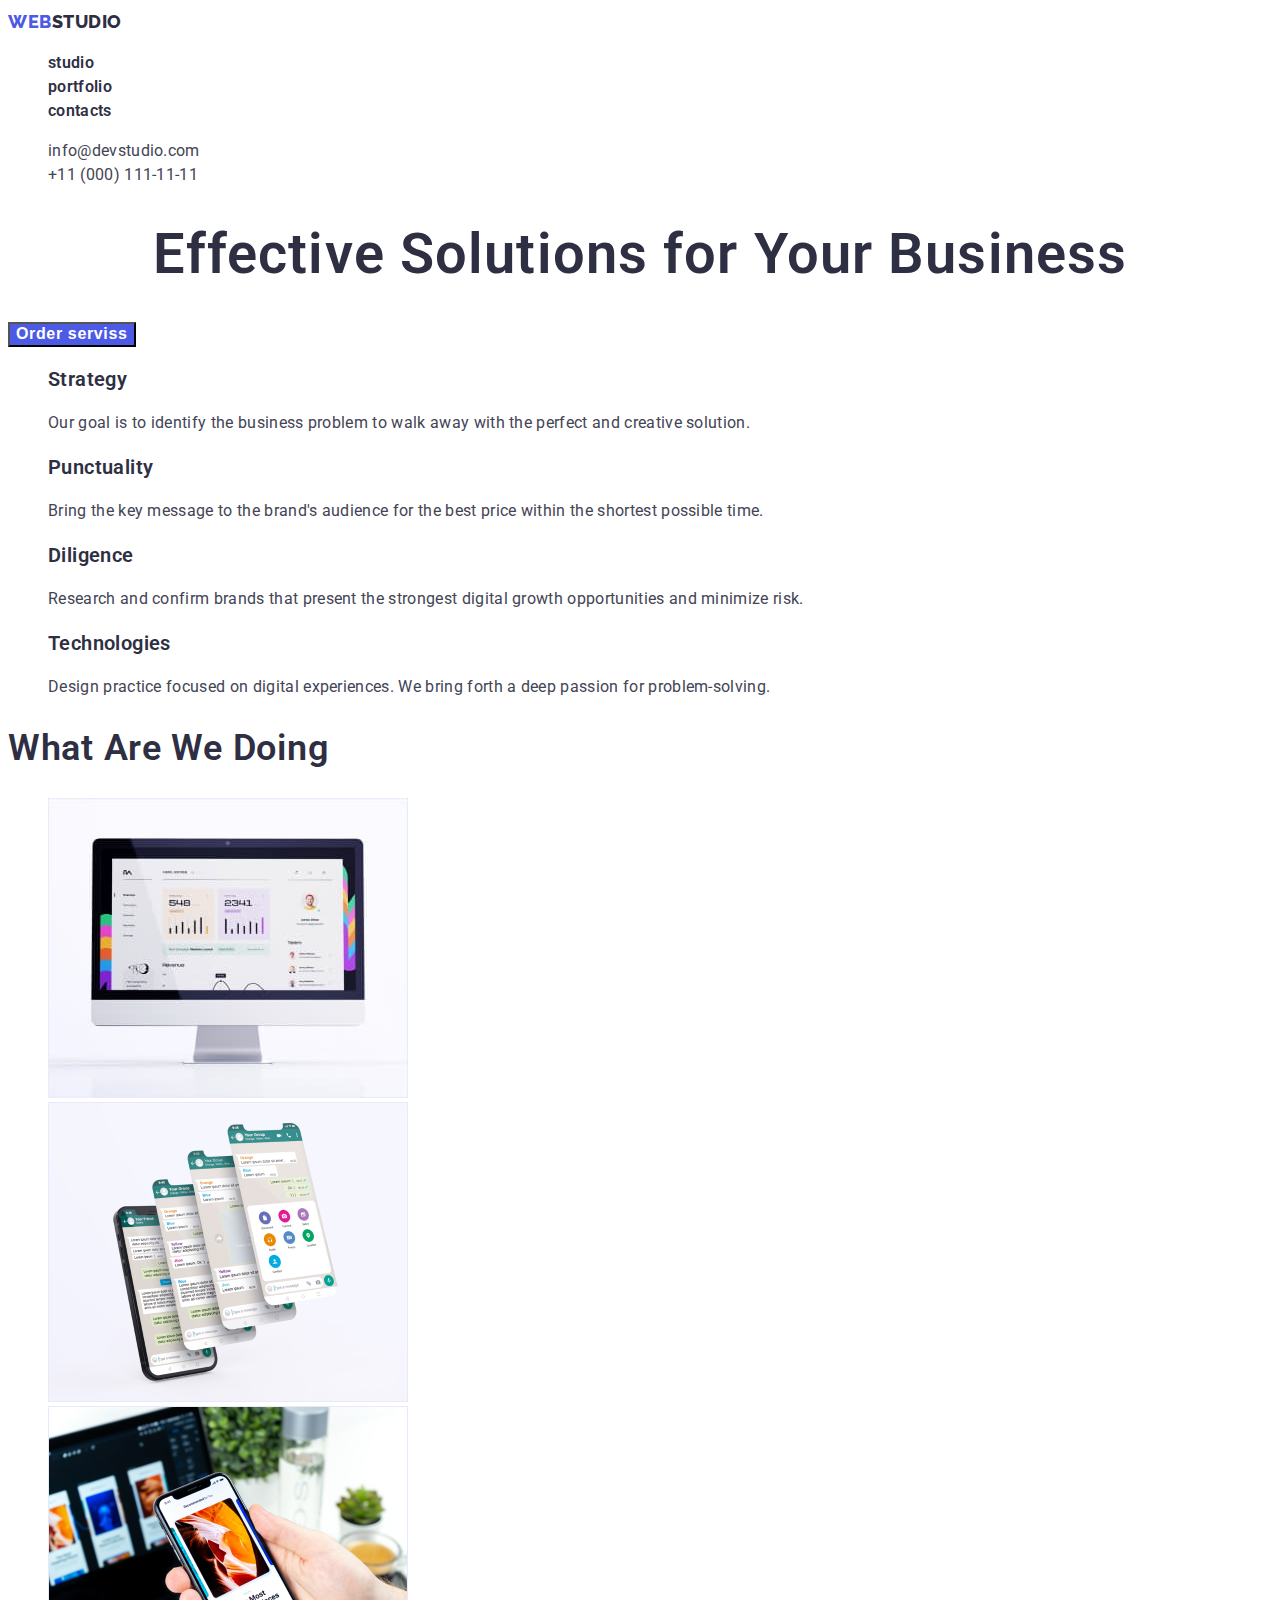
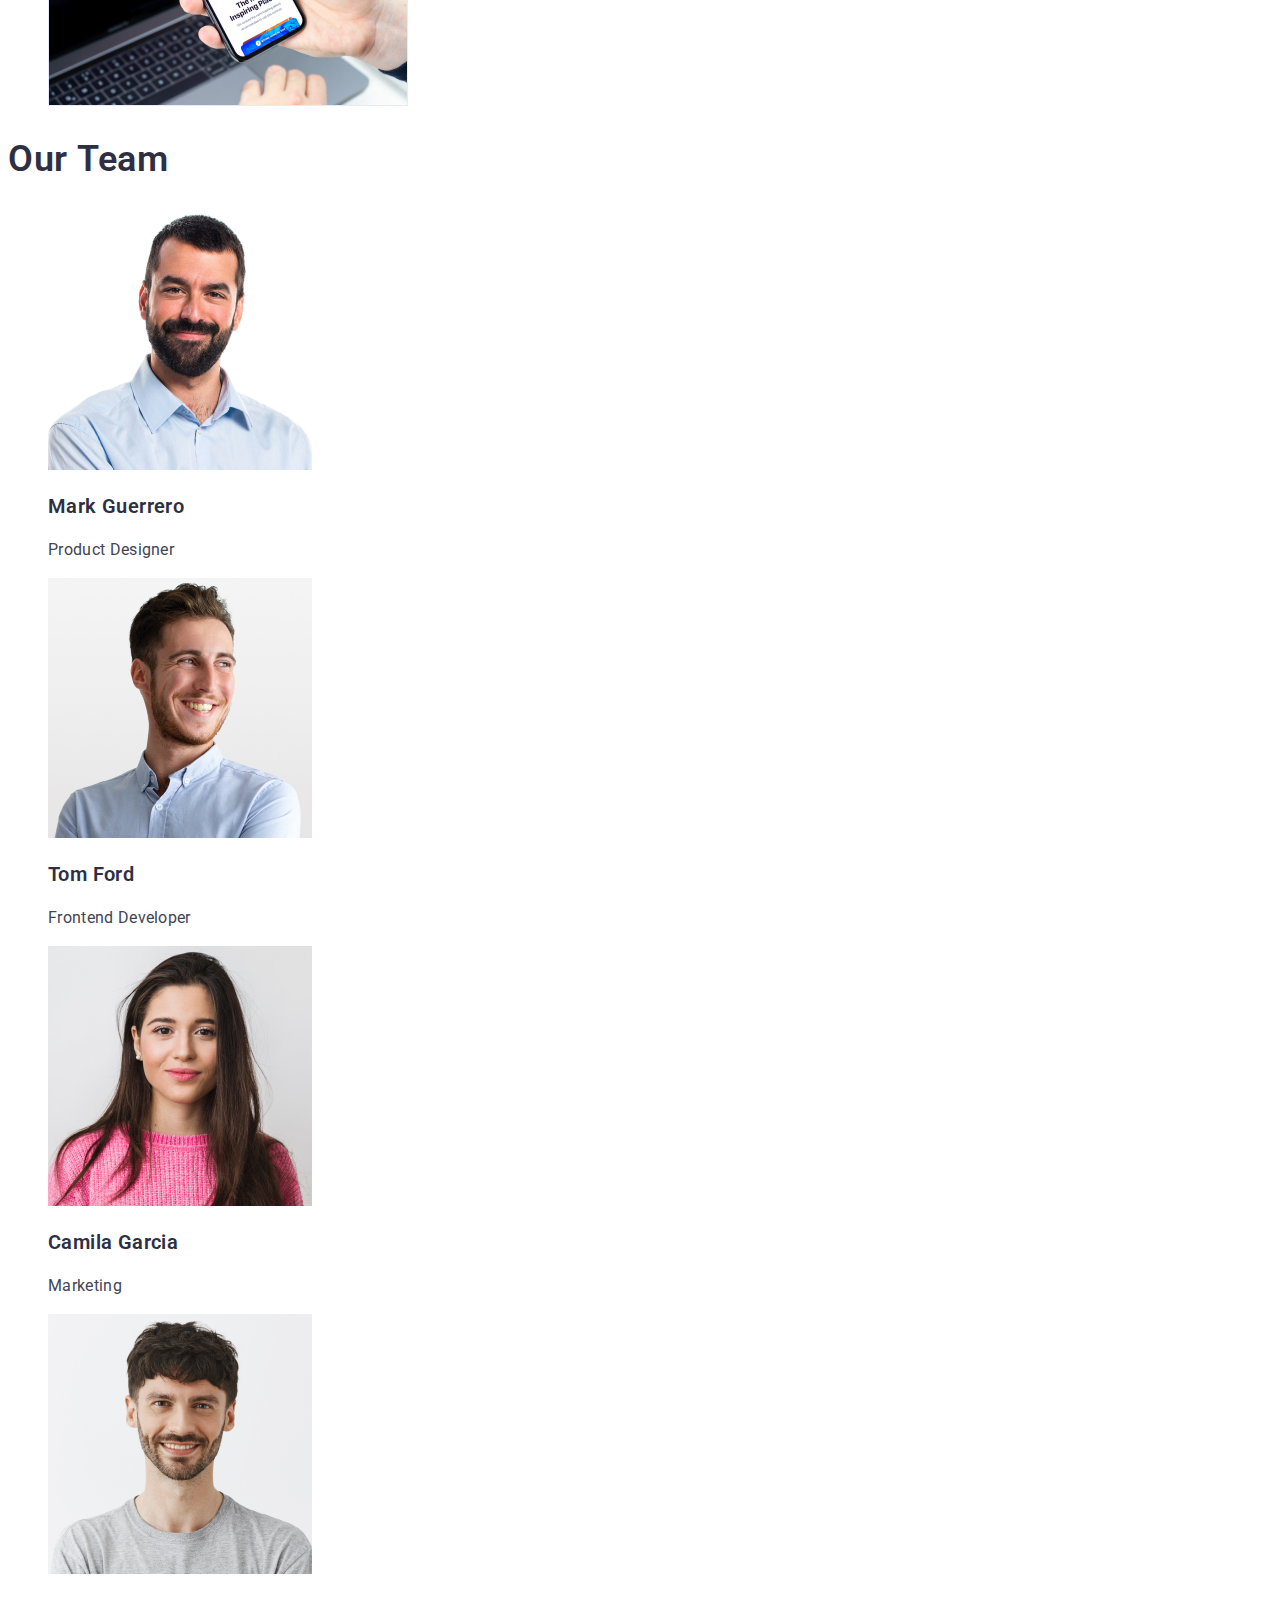
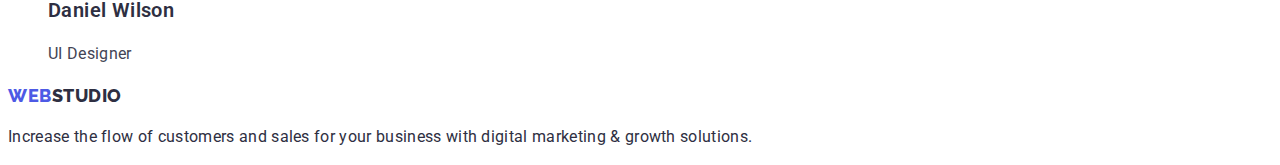
==== index.html @ 3de78f37 "додає стилі для тексту першої сторінки" ====
<!DOCTYPE html>
<html lang="en">
<head>
    <meta charset="UTF-8">
    <meta http-equiv="X-UA-Compatible" content="IE=edge">
    <meta name="viewport" content="width=device-width, initial-scale=1.0">
    <title>Module 1</title>
    <link rel="preconnect" href="https://fonts.googleapis.com">
<link rel="preconnect" href="https://fonts.gstatic.com" crossorigin>
<link href="https://fonts.googleapis.com/css2?family=Raleway:wght@800&family=Roboto:wght@400;500&display=swap" rel="stylesheet">
    <link rel="stylesheet" href="./styles/styles.css">
</head>
<body>
    <!--header-->
    <header class="page-header">
        <nav class="page-nav">
        <a class="logo link" href=""><span class="logo-web">Web</span>Studio</a>
        <ul class=" menu list">
            <li class="menu-item"><a class="menu-link link" href="">studio</a></li>
            <li class="menu-item"><a class="menu-link link" href="">portfolio</a></li>
            <li class="menu-item"><a class="menu-link link" href="">contacts</a></li>

        </ul>
        </nav>
        <ul class=" contact list">
            <li><a class=" contact-mail link" target="_blank" href="mailto:info@devstudio.com">info@devstudio.com</a></li>
                <li><a class=" contact-tel link" href="tel:+11(000)111-11-11">+11 (000) 111-11-11</a></li>
        
        </ul>
    
    </header>
       <!--hero-->
    <main>
        <section class="hero">
            <h1 class="main-title">
                Effective Solutions for Your Business            </h1>
            <button class="modal-btn">
                  Order serviss
            </button>
        </section>
        <section><!--<h2>section2><h/2-->
            <ul class=" service list">
                <li><h3 class="service-title">Strategy</h3><p class="servis-text">Our goal is to identify the business
                    problem to walk away with the perfect and creative solution.</p></li>
                <li><h3 class="service-title">Punctuality</h3><p class="servis-text">Bring the key message to the brand's audience for the best price within the shortest possible time.</p></li>
                <li><h3 class="service-title">Diligence</h3><p class="servis-text">Research and confirm brands that present the strongest digital growth opportunities and minimize risk.</p></li>
                <li><h3 class="service-title">Technologies</h3><p class="servis-text">Design practice focused on digital experiences. We bring forth a deep passion for problem-solving.</p></li>   
            </ul>
        </section>
        <section>
            <h2 class="about">
                What are we doing    
            </h2>
            <ul class="list">
                <li class="about-work"> 
                      <img width="360" height="300" src="./img/Rectangle71.jpg" alt="photo-1">
                </li>
                <li class="about-work">  
                      <img width="360" height="300" src="./img/Rectangle72.jpg" alt="photo-2">
                </li>
                <li class="about-work">        
                      <img width="360" height="300" src="./img/Rectangle73.jpg" alt="photo-3">
                </li>
                
            </ul>
        </section>
        <section>
            <h2 class="about">Our Team</h2>
            <ul class="list">
                <li class="about-tiam">
                    <img width="264" height="260" src="./img/markguerrero.png" alt="Mark-Guerrero">
                    <h3 class="about-title">Mark Guerrero</h3>
                    <p class="about-text"> Product Designer  </p>
                </li>
                <li class="about-tiam">
                    <img width="264" height="260"src="./img/tomford.png" alt="Tom-Ford">
                    <h3 class="about-title">Tom Ford</h3>
                    <p class="about-text">Frontend Developer</p>
                </li>
                <li class="about-tiam">
                    <img width="264" height="260"src="./img/camilagarcia.png" alt="Camila-Garcia">
                <h3 class="about-title">Camila Garcia</h3>
                <p class="about-text">Marketing</p>
                </li>
                <li class="about-tiam">
                    <img width="264" height="260" src="./img/danielwilson.png" alt="daniel Wilson">
                <h3 class="about-title">Daniel Wilson</h3>
                <p class="about-text">UI Designer</p>
                </li>

            </ul>

        </section>
    </main>
    <footer class="page-footer" >
        <a class="logo link" href=""><span class="logo-web">Web</span>Studio</a>
        <p class="page-footer-text">
            Increase the flow of customers and sales for your business with digital marketing & growth solutions.
        </p>       
    </footer>
</body>
</html>
---- styles/styles.css ----
.list {list-style: none;}
.link {text-decoration: none;}
/* header */
body
{font-family: 'Roboto',sans-serif;
color: #2E2F42;}

.logo-web:hover,
.logo-web:focus{
    color: #4D5AE5;;
}
.logo:hover,
.logo:focus{
    color:#4D5AE5;}

.menu-link{
font-weight: 600;
font-size: 16px;
line-height: 1.5;
letter-spacing: 0.02em;
color: #2E2F42;}
.menu-link:hover,
.menu-link:focus{
    color: #4D5AE5;
}
.contact-mail {
  font-weight: 400;
font-size: 16px;
line-height: 1.5;
letter-spacing: 0.02em;
color: #434455;
}
.contact-mail:hover,:focus
{ color: #4D5AE5;}
.contact-tel{
    font-family: 'Roboto';
    font-weight: 400;
    font-size: 16px;
    line-height: 1.5;
    letter-spacing: 0.02em;
    color: #434455;
}
.contact-tel:hover,:focus{color: #4D5AE5;}
.logo{
    font-family: 'Raleway',sans-serif;
font-weight: 800;
font-size: 18px;
line-height: 1.5;
display: flex;
letter-spacing: 0.03em;
text-transform: uppercase;
color: #2E2F42;
}
.logo-web{
    color: #4D5AE5;
}
/*============ hero ===========*/

.main-title{
    font-weight: 600;
    font-size: 56px;
    line-height: 1.07;  
    text-align: center;
    letter-spacing: 0.02em;
    /* color: #FFFFFF;} */}
.modal-btn{
    font-weight: 600;
    font-size: 16px;
    line-height: 1.18;
    display: flex;
    align-items: center;
    letter-spacing: 0.04em;
    color: #FFFFFF;
background: #4D5AE5;}
.modal-btn:hover,:focus
{color: #404BBF;}
/* ----section2---- */
.service-title{
font-weight: 600;
font-size: 20px;
line-height: 1.2;
letter-spacing: 0.02em;
color: #2E2F42;
}
.servis-text{
font-weight: 400;
font-size: 16px;
line-height: 1.5;
letter-spacing: 0.02em;
color: #434455;
}
.about{
    font-weight: 600;
font-size: 36px;
line-height: 1.1;
letter-spacing: 0.02em;
text-transform: capitalize;
color: #2E2F42;
}
.about-title{
    font-weight: 600;
font-size: 20px;
line-height: 1.2;
letter-spacing: 0.02em;
color: #2E2F42;
}
.about-text{
font-weight: 400;
font-size: 16px;
line-height: 1.5;
letter-spacing: 0.02em;
color: #434455;}
/* -----footer----- */
.page-footer-text{
 font-weight: 400;
font-size: 16px;
line-height: 1.5;
letter-spacing: 0.02em;
/* color: #E7E9FC; */
}
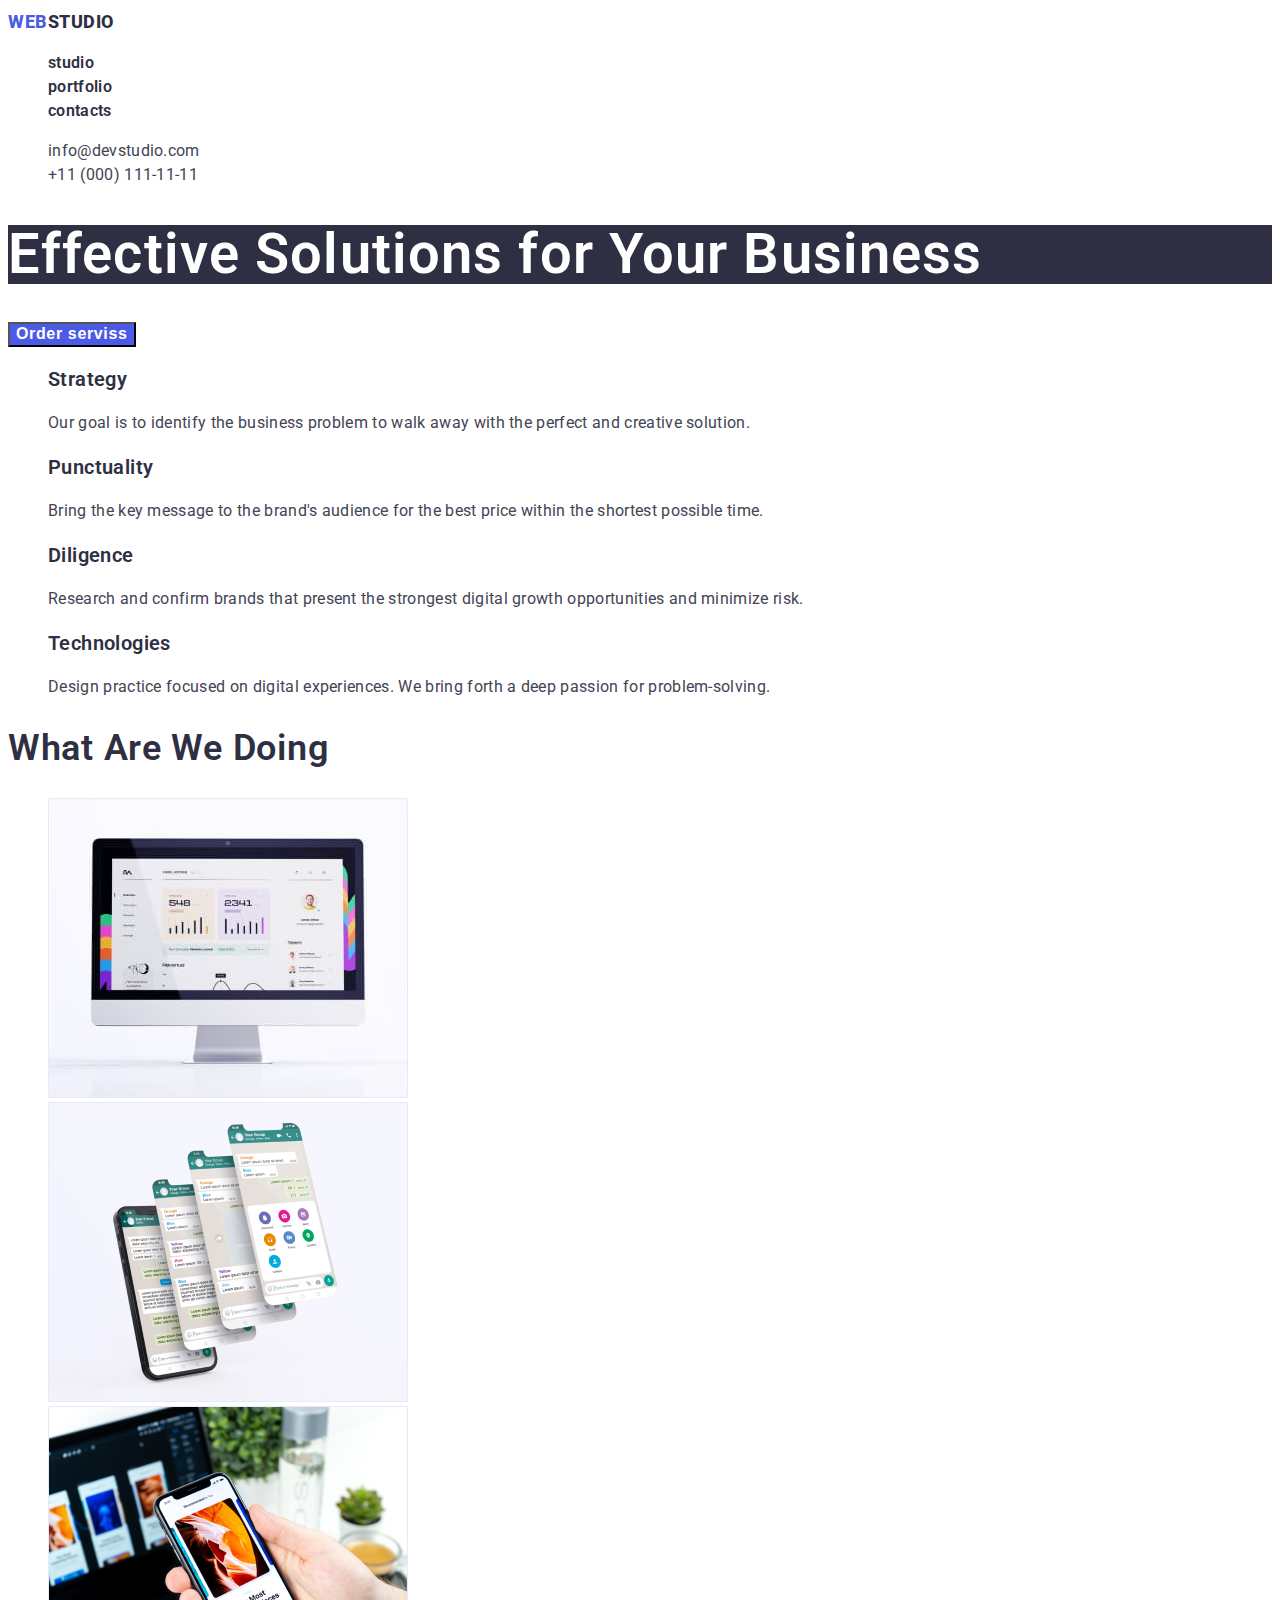
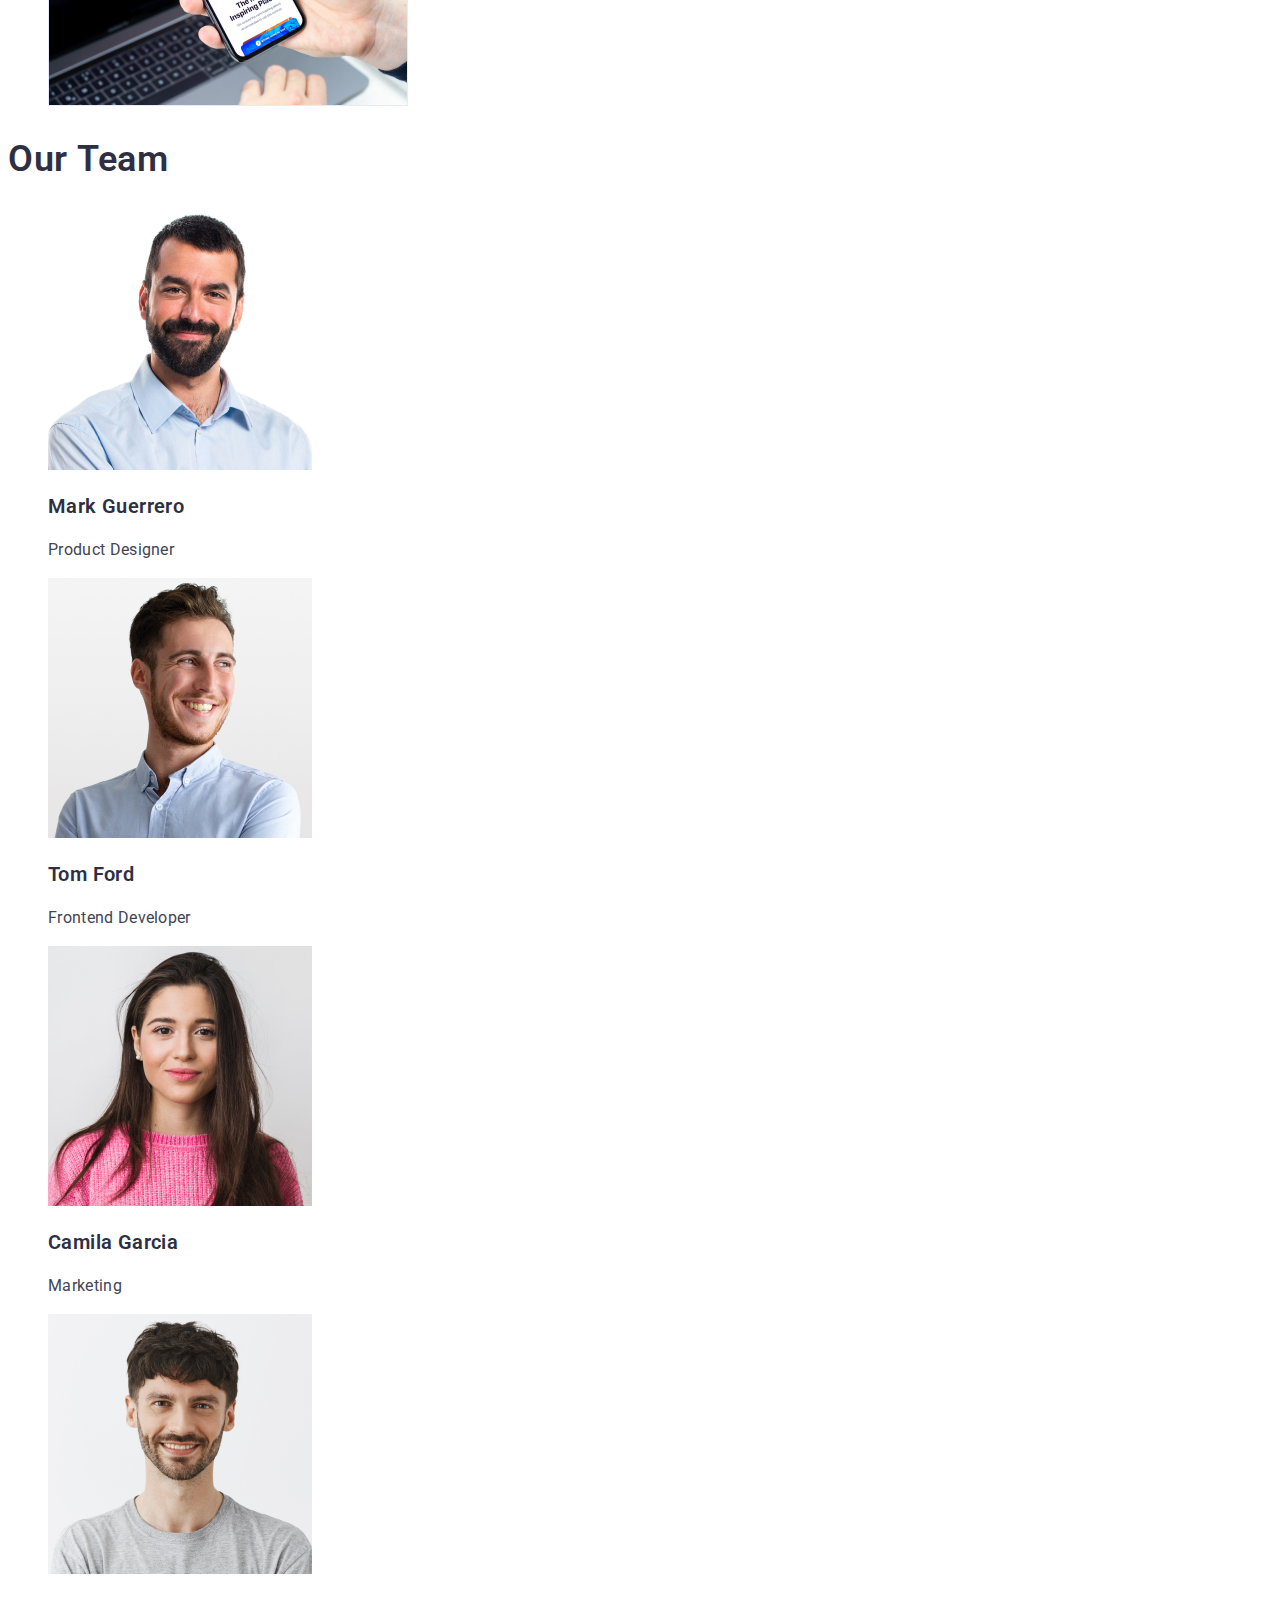
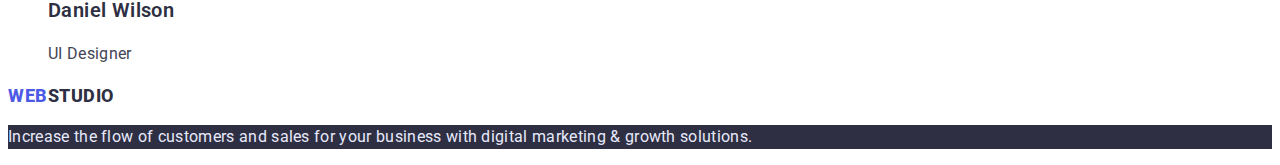
==== commit 49423bf5: "додає сторінку портфоліо" ====
--- a/index.html
+++ b/index.html
@@ -33,7 +33,7 @@
     <main>
         <section class="hero">
             <h1 class="main-title">
-                Effective Solutions for Your Business            </h1>
+                Effective Solutions for Your Business</h1>
             <button class="modal-btn">
                   Order serviss
             </button>
--- a/styles/styles.css
+++ b/styles/styles.css
@@ -1,55 +1,59 @@
+:root{
+    --primary-font:'Roboto',sans-serif ;
+    --secondary-font:'Raleway',sans-serif;
+    --primari-text-color:#2E2F42;
+    --secondary-text-color:#434455;
+}
 .list {list-style: none;}
 .link {text-decoration: none;}
 /* header */
 body
-{font-family: 'Roboto',sans-serif;
-color: #2E2F42;}
+{font-family: var(--primary-font);
+}
 
 .logo-web:hover,
 .logo-web:focus{
     color: #4D5AE5;;
 }
-.logo:hover,
-.logo:focus{
-    color:#4D5AE5;}
+
 
 .menu-link{
 font-weight: 600;
 font-size: 16px;
 line-height: 1.5;
 letter-spacing: 0.02em;
-color: #2E2F42;}
+color: var(--primari-text-color);
+}
 .menu-link:hover,
 .menu-link:focus{
     color: #4D5AE5;
 }
 .contact-mail {
-  font-weight: 400;
-font-size: 16px;
+  font-size: 16px;
 line-height: 1.5;
 letter-spacing: 0.02em;
-color: #434455;
+color: var(--secondary-text-color);
 }
-.contact-mail:hover,:focus
-{ color: #4D5AE5;}
+.contact-mail:hover,
+.contact-mail:focus{ 
+    color: #4D5AE5;}
 .contact-tel{
-    font-family: 'Roboto';
-    font-weight: 400;
     font-size: 16px;
     line-height: 1.5;
     letter-spacing: 0.02em;
-    color: #434455;
+    color: var(--secondary-text-color);
 }
-.contact-tel:hover,:focus{color: #4D5AE5;}
+.contact-tel:hover,
+.contact-tel:focus{color: #4D5AE5;}
 .logo{
-    font-family: 'Raleway',sans-serif;
+    font-family: var(-secondary-font);
 font-weight: 800;
 font-size: 18px;
 line-height: 1.5;
 display: flex;
 letter-spacing: 0.03em;
 text-transform: uppercase;
-color: #2E2F42;
+color: var(--primari-text-color);
 }
 .logo-web{
     color: #4D5AE5;
@@ -60,34 +64,38 @@
     font-weight: 600;
     font-size: 56px;
     line-height: 1.07;  
-    text-align: center;
     letter-spacing: 0.02em;
-    /* color: #FFFFFF;} */}
+    background: #2E2F42;
+    color: #FFFFFF;}
 .modal-btn{
     font-weight: 600;
     font-size: 16px;
     line-height: 1.18;
     display: flex;
-    align-items: center;
-    letter-spacing: 0.04em;
+      letter-spacing: 0.04em;
     color: #FFFFFF;
 background: #4D5AE5;}
-.modal-btn:hover,:focus
-{color: #404BBF;}
+.modal-btn:hover,
+.modal-btn:focus
+{background-color: #404BBF;
+    color: #FFFFFF;
+cursor: pointer;}
+
+
+
 /* ----section2---- */
 .service-title{
 font-weight: 600;
 font-size: 20px;
 line-height: 1.2;
 letter-spacing: 0.02em;
-color: #2E2F42;
+color:#2E2F42 ;
 }
 .servis-text{
-font-weight: 400;
 font-size: 16px;
 line-height: 1.5;
 letter-spacing: 0.02em;
-color: #434455;
+color: var(--secondary-text-color);
 }
 .about{
     font-weight: 600;
@@ -95,26 +103,39 @@
 line-height: 1.1;
 letter-spacing: 0.02em;
 text-transform: capitalize;
-color: #2E2F42;
+color: var(--primari-text-color);
 }
 .about-title{
-    font-weight: 600;
+font-weight: 600;
 font-size: 20px;
 line-height: 1.2;
 letter-spacing: 0.02em;
-color: #2E2F42;
+color:var(--primari-text-color);
 }
 .about-text{
-font-weight: 400;
 font-size: 16px;
 line-height: 1.5;
 letter-spacing: 0.02em;
-color: #434455;}
+color: var(--secondary-text-color);}
 /* -----footer----- */
 .page-footer-text{
- font-weight: 400;
 font-size: 16px;
 line-height: 1.5;
 letter-spacing: 0.02em;
-/* color: #E7E9FC; */
+background: #2E2F42;
+color: #E7E9FC;
+}
+/* page portfolio */
+.list-btn{
+    font-weight: 600;
+    font-size: 16px;
+    line-height: 1.5;
+    display: flex;
+         color: #4D5AE5;;
+}
+.list-btn:hover,
+.list-btn:focus{
+    color: #FFFFFF;
+    background-color: #4D5AE5; 
+    cursor: pointer;
 }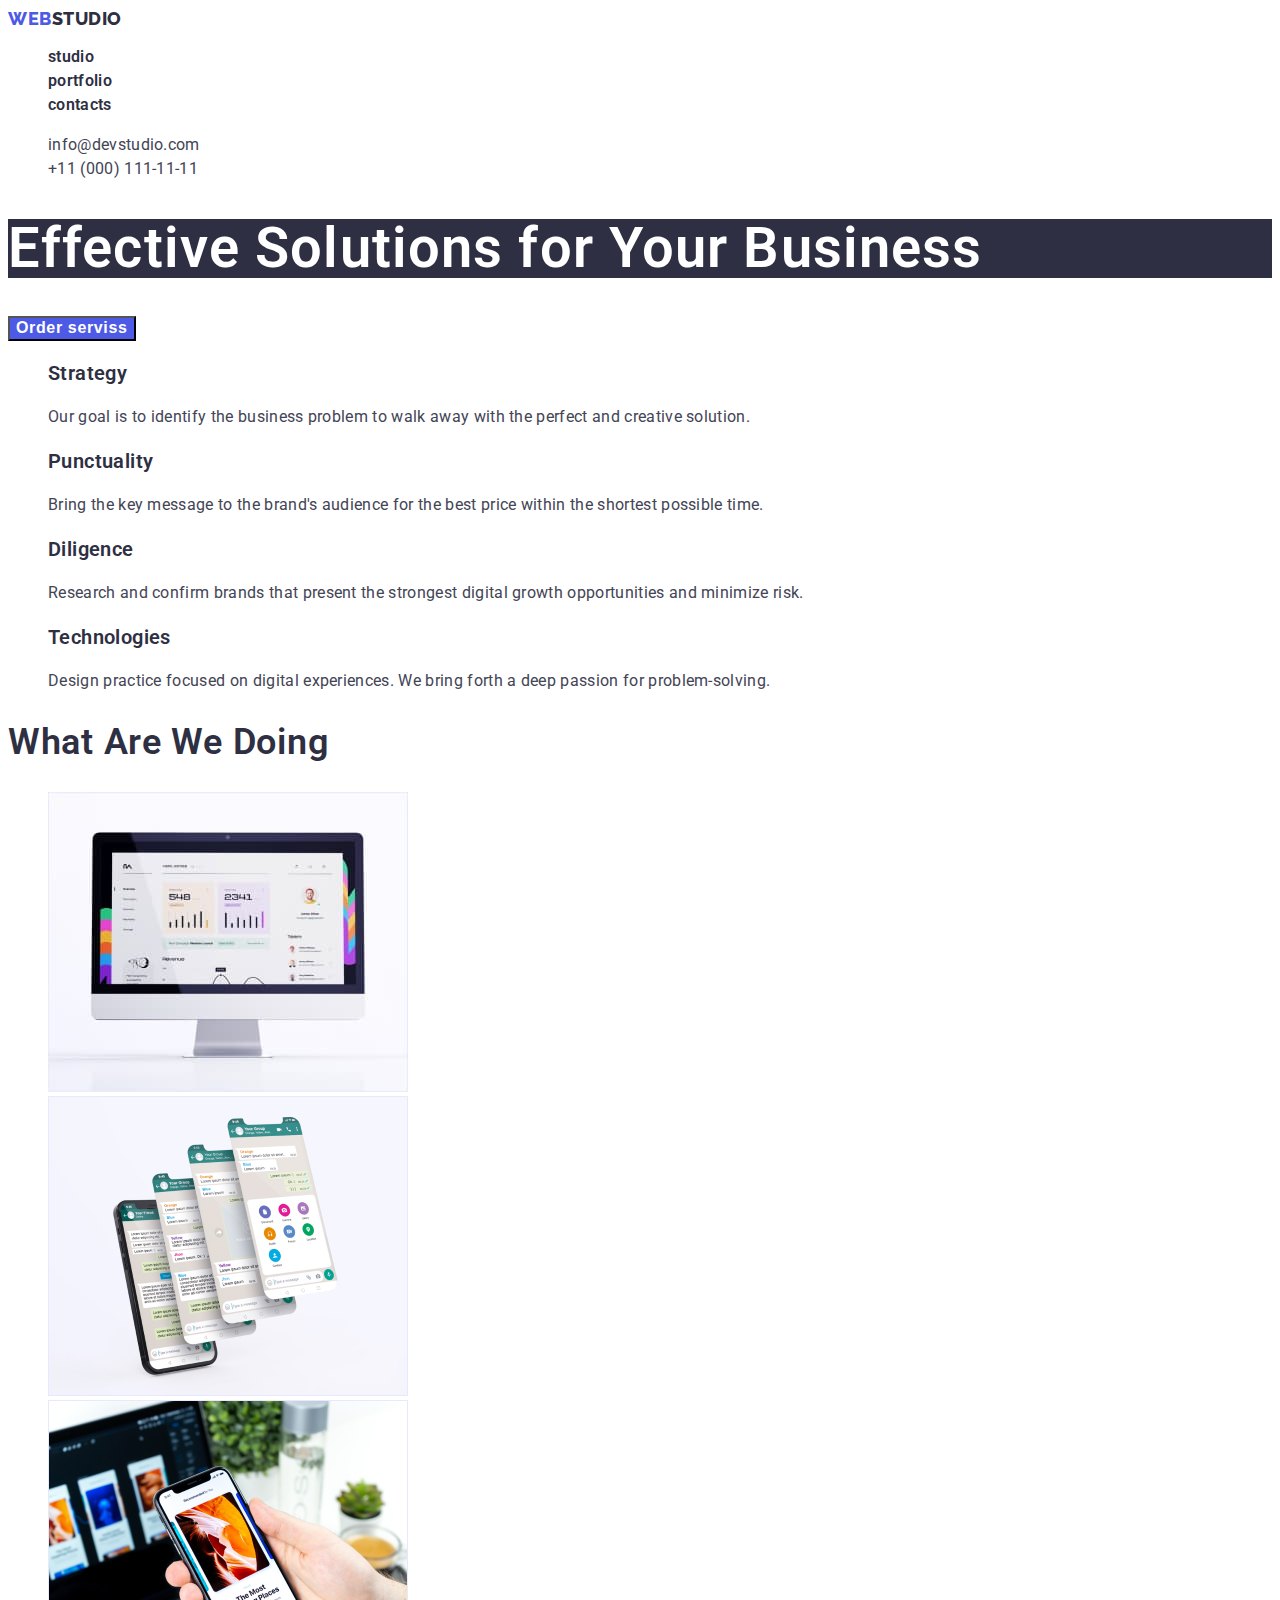
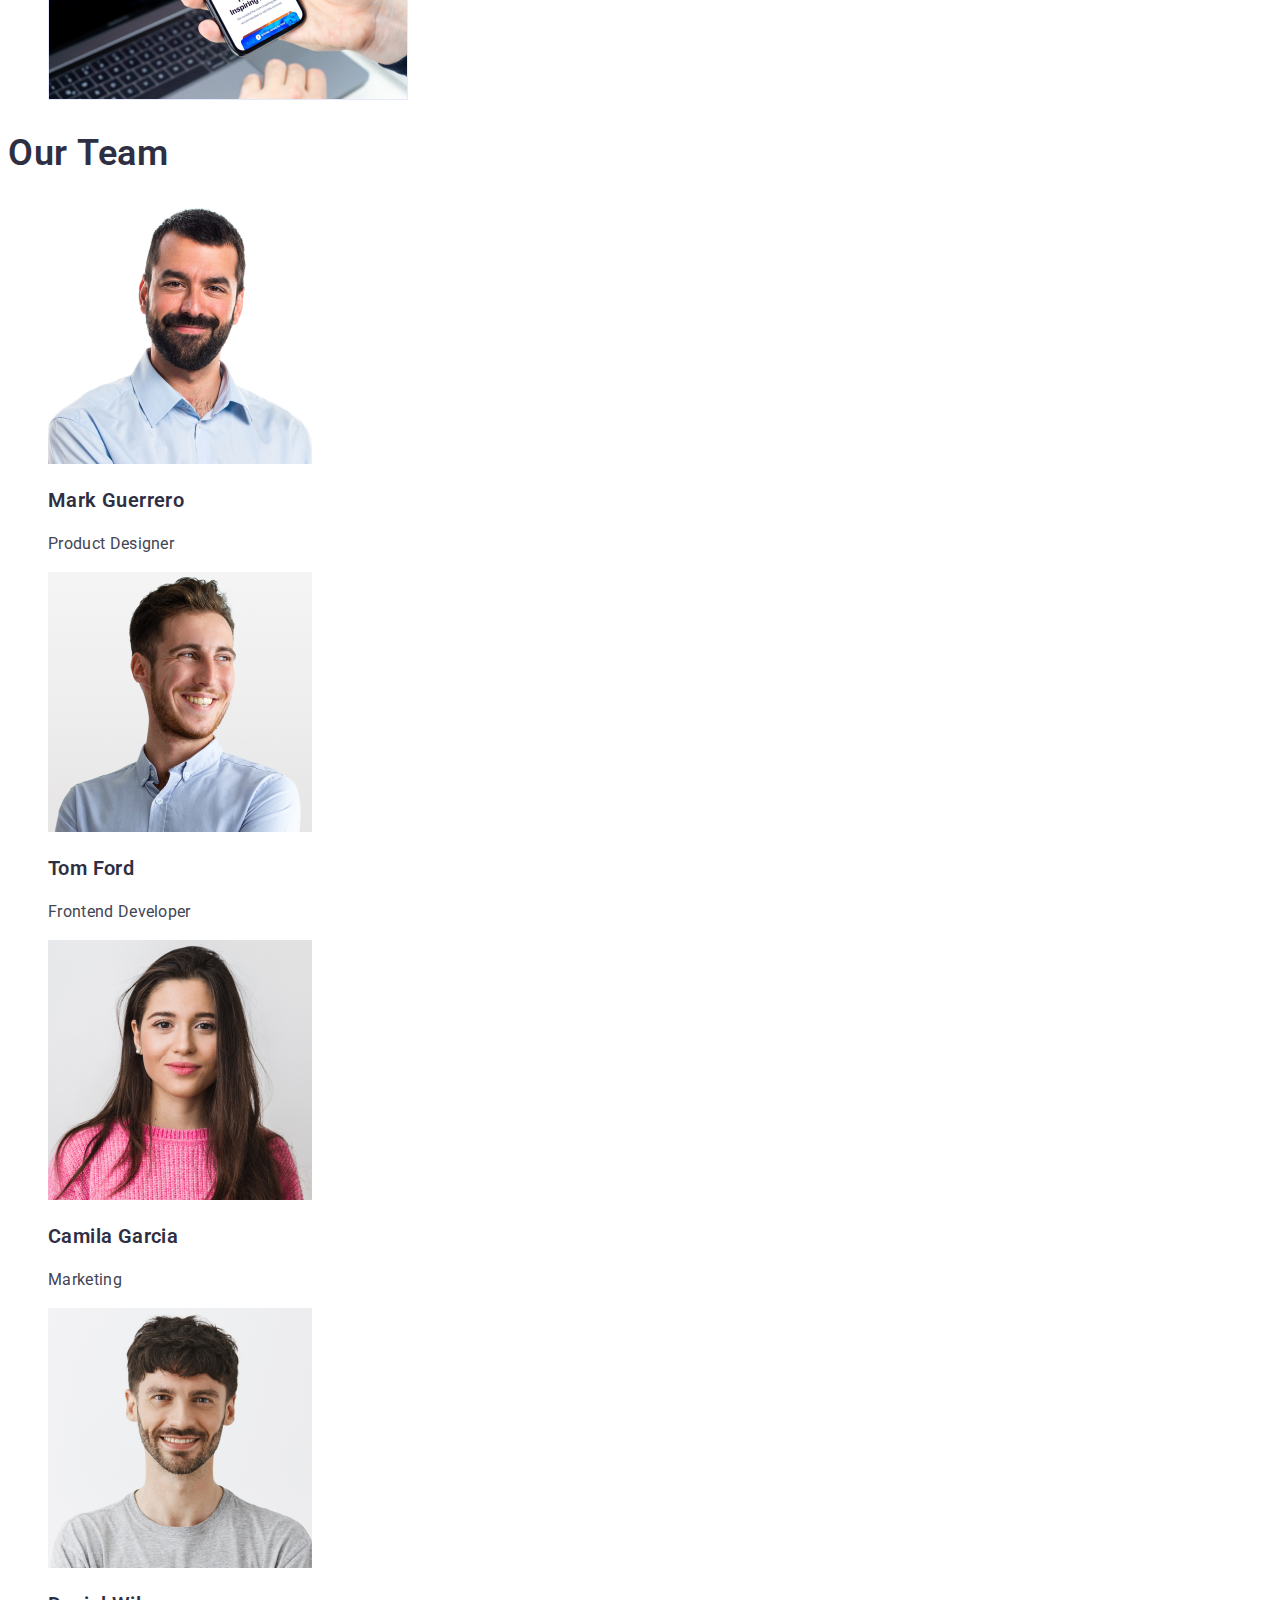
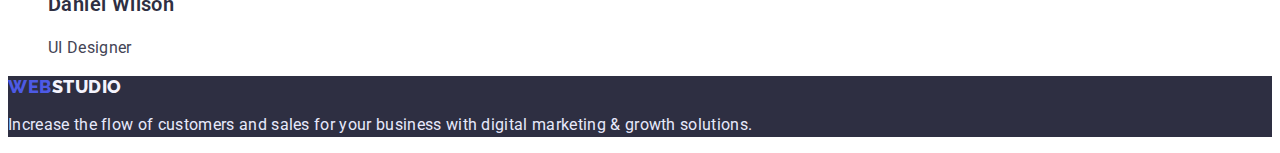
==== commit 87eeaefb: "Update index.html" ====
--- a/index.html
+++ b/index.html
@@ -14,7 +14,7 @@
     <!--header-->
     <header class="page-header">
         <nav class="page-nav">
-        <a class="logo link" href=""><span class="logo-web">Web</span>Studio</a>
+        <a class="logo link" href=""><span class="logo-web">Web</span><span class="logo-header">Studio</span></a>
         <ul class=" menu list">
             <li class="menu-item"><a class="menu-link link" href="">studio</a></li>
             <li class="menu-item"><a class="menu-link link" href="">portfolio</a></li>
@@ -93,7 +93,7 @@
         </section>
     </main>
     <footer class="page-footer" >
-        <a class="logo link" href=""><span class="logo-web">Web</span>Studio</a>
+        <a class="logo link" href=""><span class="logo-web">Web</span><span class="logo-footer">Studio</span></a>
         <p class="page-footer-text">
             Increase the flow of customers and sales for your business with digital marketing & growth solutions.
         </p>       
--- a/styles/styles.css
+++ b/styles/styles.css
@@ -56,7 +56,14 @@
 color: var(--primari-text-color);
 }
 .logo-web{
+    font-family: 'Raleway',sans-serif;
+font-weight: 800;
+font-size: 18px;
+line-height: 1.17;
+letter-spacing: 0.03em;
+text-transform: uppercase;
     color: #4D5AE5;
+    text-transform: uppercase;
 }
 /*============ hero ===========*/
 
@@ -122,8 +129,10 @@
 font-size: 16px;
 line-height: 1.5;
 letter-spacing: 0.02em;
-background: #2E2F42;
 color: #E7E9FC;
+}
+.page-footer{
+    background: #2E2F42;
 }
 /* page portfolio */
 .list-btn{
@@ -131,11 +140,48 @@
     font-size: 16px;
     line-height: 1.5;
     display: flex;
-         color: #4D5AE5;;
-}
+    color: #4D5AE5;
+    background: #F4F4FD;
+    }
 .list-btn:hover,
 .list-btn:focus{
     color: #FFFFFF;
     background-color: #4D5AE5; 
     cursor: pointer;
-}+}
+.logo-header{
+    font-family: 'Raleway',sans-serif;
+font-weight: 800;
+font-size: 18px;
+line-height: 1.17;
+letter-spacing: 0.03em;
+text-transform: uppercase;
+color: #2E2F42;
+}
+.footer-portfolio{
+    background: #2E2F42;}
+    .logo-footer{
+        font-family: 'Raleway',sans-serif;
+         font-weight: 800;
+        font-size: 18px;
+        line-height: 1.17;      
+        letter-spacing: 0.03em;
+        text-transform: uppercase;            
+        color: #F4F4FD;}
+
+        .portfolio-about-title{
+             font-weight: 600;
+            font-size: 20px;
+            line-height:1.2;
+            letter-spacing: 0.02em;
+            color: #2E2F42;
+        }
+        .portfolio-about-text{
+            font-size: 16px;
+            line-height: 1.5;
+            letter-spacing: 0.02em;
+            color: #434455;
+        }
+
+
+   
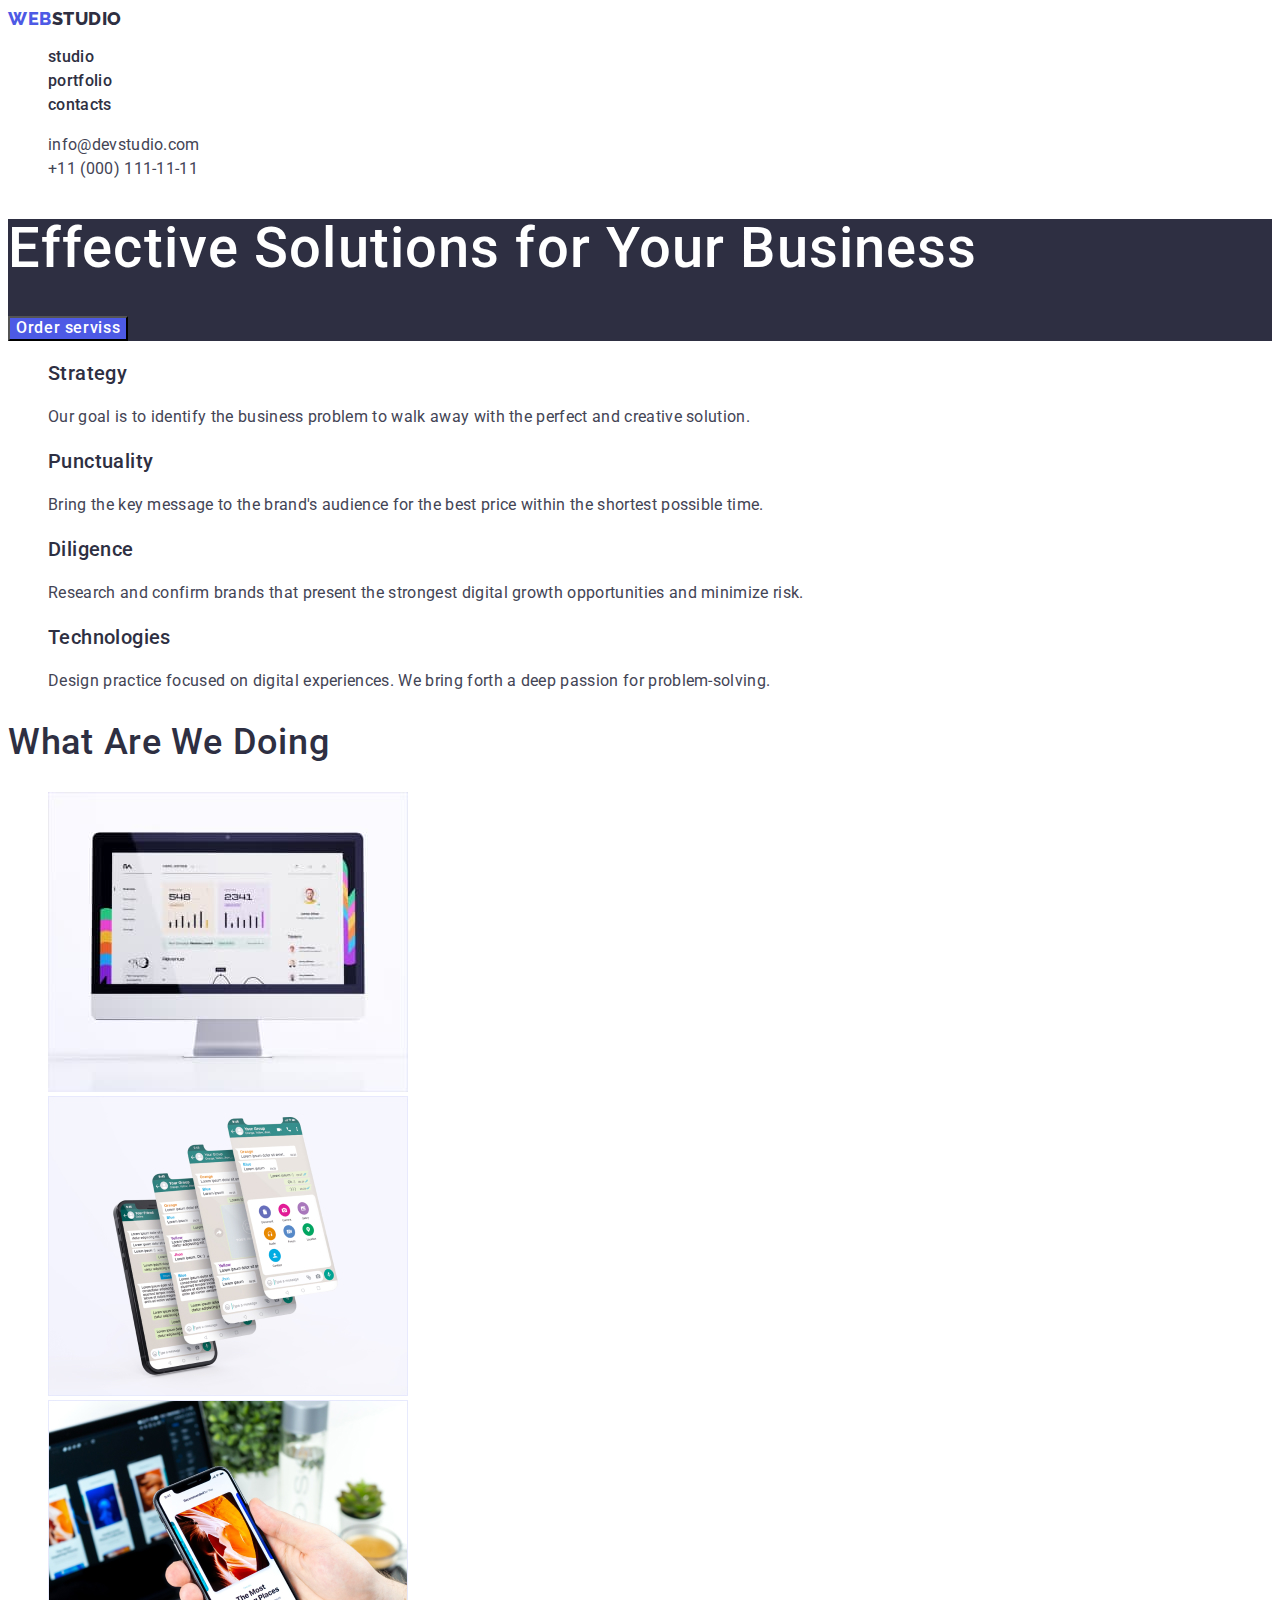
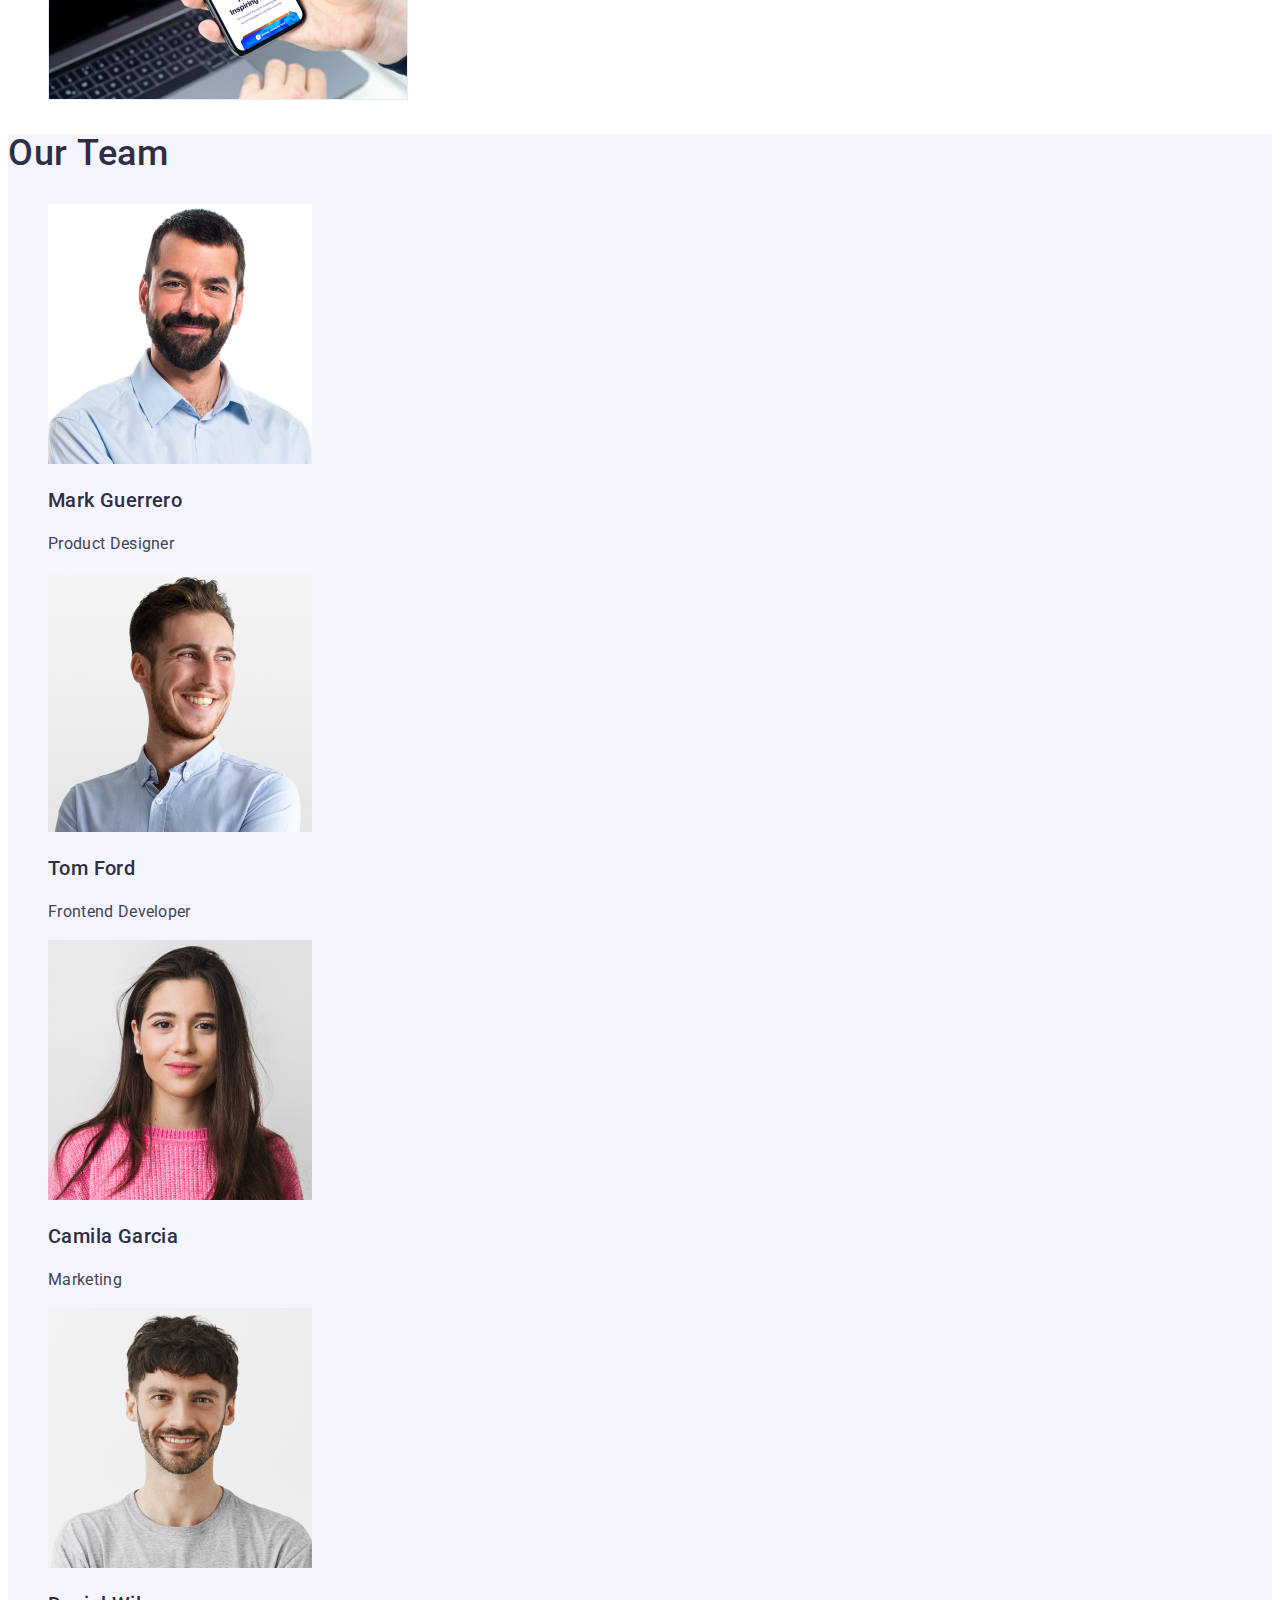
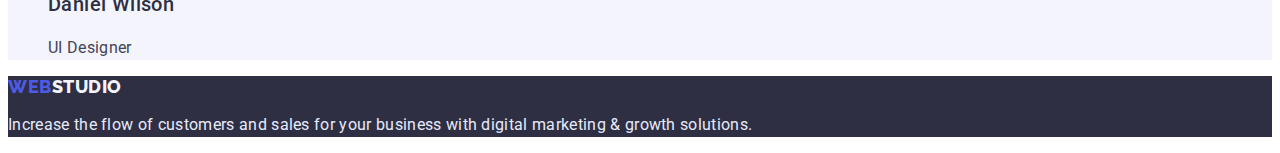
==== commit 3124e80f: "1.додає кольори в змінних 2.змінює фонт вейт на 500 ,3.посилання навігації змінює колір." ====
--- a/index.html
+++ b/index.html
@@ -17,7 +17,7 @@
         <a class="logo link" href=""><span class="logo-web">Web</span><span class="logo-header">Studio</span></a>
         <ul class=" menu list">
             <li class="menu-item"><a class="menu-link link" href="">studio</a></li>
-            <li class="menu-item"><a class="menu-link link" href="">portfolio</a></li>
+            <li class="menu-item"><a class="menu-link link" href="./portfolio.html">portfolio</a></li>
             <li class="menu-item"><a class="menu-link link" href="">contacts</a></li>
 
         </ul>
@@ -64,7 +64,7 @@
                 
             </ul>
         </section>
-        <section>
+        <section class="section-team">
             <h2 class="about">Our Team</h2>
             <ul class="list">
                 <li class="about-tiam">
--- a/styles/styles.css
+++ b/styles/styles.css
@@ -3,6 +3,9 @@
     --secondary-font:'Raleway',sans-serif;
     --primari-text-color:#2E2F42;
     --secondary-text-color:#434455;
+    --primary-brend-color: #4D5AE5;
+    --light-text-color: #F4F4FD;
+    --accent-text-color:#E7E9FC;
 }
 .list {list-style: none;}
 .link {text-decoration: none;}
@@ -13,12 +16,12 @@
 
 .logo-web:hover,
 .logo-web:focus{
-    color: #4D5AE5;;
+    color:var(--primary-brend-color)
 }
 
 
 .menu-link{
-font-weight: 600;
+font-weight: 500;
 font-size: 16px;
 line-height: 1.5;
 letter-spacing: 0.02em;
@@ -26,7 +29,11 @@
 }
 .menu-link:hover,
 .menu-link:focus{
-    color: #4D5AE5;
+    color: (--secondary-text-color);
+}
+
+.menu-link:active{
+    color: var(--primary-brend-color)
 }
 .contact-mail {
   font-size: 16px;
@@ -36,7 +43,7 @@
 }
 .contact-mail:hover,
 .contact-mail:focus{ 
-    color: #4D5AE5;}
+    color: var(--primary-brend-color);}
 .contact-tel{
     font-size: 16px;
     line-height: 1.5;
@@ -44,7 +51,8 @@
     color: var(--secondary-text-color);
 }
 .contact-tel:hover,
-.contact-tel:focus{color: #4D5AE5;}
+.contact-tel:focus{color: var(--primary-brend-color)
+}
 .logo{
     font-family: var(-secondary-font);
 font-weight: 800;
@@ -62,41 +70,46 @@
 line-height: 1.17;
 letter-spacing: 0.03em;
 text-transform: uppercase;
-    color: #4D5AE5;
-    text-transform: uppercase;
+    color: var(--primary-brend-color);
+    
 }
 /*============ hero ===========*/
-
+.hero{
+    background: #2E2F42;
+}
 .main-title{
-    font-weight: 600;
+    font-weight: 500;
     font-size: 56px;
     line-height: 1.07;  
     letter-spacing: 0.02em;
-    background: #2E2F42;
-    color: #FFFFFF;}
+       color: #FFFFFF;}
 .modal-btn{
-    font-weight: 600;
+    font-family: inherit;
+    font-weight: 500;
     font-size: 16px;
     line-height: 1.18;
     display: flex;
       letter-spacing: 0.04em;
     color: #FFFFFF;
-background: #4D5AE5;}
+background: #4D5AE5;
+cursor: pointer;
+}
 .modal-btn:hover,
 .modal-btn:focus
 {background-color: #404BBF;
-    color: #FFFFFF;
-cursor: pointer;}
+    color: #FFFFFF;}
+    .modal-btn:active{
+        background-color: #404BBF}
 
 
 
 /* ----section2---- */
 .service-title{
-font-weight: 600;
+font-weight: 500;
 font-size: 20px;
 line-height: 1.2;
 letter-spacing: 0.02em;
-color:#2E2F42 ;
+color:var(--primari-text-color) ;
 }
 .servis-text{
 font-size: 16px;
@@ -105,15 +118,18 @@
 color: var(--secondary-text-color);
 }
 .about{
-    font-weight: 600;
+    font-weight: 500;
 font-size: 36px;
 line-height: 1.1;
 letter-spacing: 0.02em;
 text-transform: capitalize;
 color: var(--primari-text-color);
 }
+.section-team{
+background: #F4F4FD;
+}
 .about-title{
-font-weight: 600;
+font-weight: 500;
 font-size: 20px;
 line-height: 1.2;
 letter-spacing: 0.02em;
@@ -129,18 +145,19 @@
 font-size: 16px;
 line-height: 1.5;
 letter-spacing: 0.02em;
-color: #E7E9FC;
+color:var(--accent-text-color);
 }
 .page-footer{
     background: #2E2F42;
 }
 /* page portfolio */
 .list-btn{
-    font-weight: 600;
+    font-family: inherit;
+    font-weight: 500;
     font-size: 16px;
     line-height: 1.5;
     display: flex;
-    color: #4D5AE5;
+    color: var(--primary-brend-color);
     background: #F4F4FD;
     }
 .list-btn:hover,
@@ -156,7 +173,7 @@
 line-height: 1.17;
 letter-spacing: 0.03em;
 text-transform: uppercase;
-color: #2E2F42;
+color: var(--primari-text-color);
 }
 .footer-portfolio{
     background: #2E2F42;}
@@ -167,20 +184,20 @@
         line-height: 1.17;      
         letter-spacing: 0.03em;
         text-transform: uppercase;            
-        color: #F4F4FD;}
+        color: var(--light-text-color)}
 
         .portfolio-about-title{
-             font-weight: 600;
+             font-weight: 500;
             font-size: 20px;
             line-height:1.2;
             letter-spacing: 0.02em;
-            color: #2E2F42;
+            color: var(--primari-text-color);
         }
         .portfolio-about-text{
             font-size: 16px;
             line-height: 1.5;
             letter-spacing: 0.02em;
-            color: #434455;
+            color: var(--secondary-text-color);
         }
 
 
